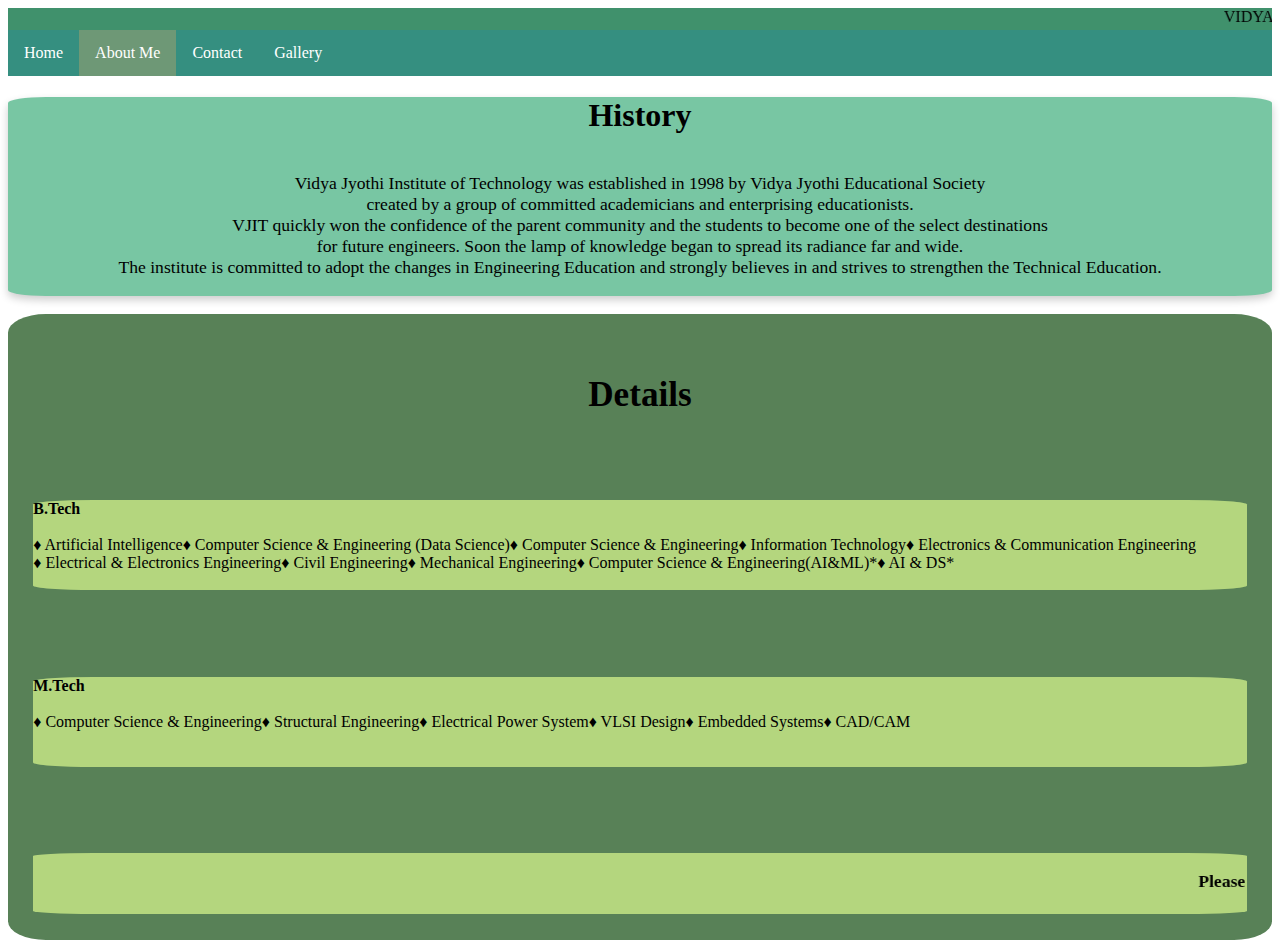
==== htmlassignment/aboutme.html @ 6f54c9c4 "html files commit" ====
<!DOCTYPE html>
<html lang="en">
  <head>
    <meta charset="UTF-8" />
   <!-- <meta http-equiv="X-UA-Compatible" content="IE=edge" />-->
    <meta name="viewport" content="width=device-width, initial-scale=1.0" />
    <title>Assignment</title>
    <link href="../css/assignment.css" rel="stylesheet" />
  </head>
  <body>
    <nav>
      <label class="logo"><marquee>VIDYA  JYOTHI  INSTITUTE  OF  TECHNOLOGY </marquee></label>
      <ul>
        <li><a  href="../htmlassignment/index.html">Home</a></li>
        <li><a  class="active" href="../htmlassignment/aboutme.html">About Me</a></li>
        <li><a href="../htmlassignment/contactme.html">Contact</a></li>
        <li><a href="../htmlassignment/gallery.html">Gallery</a></li>
      </ul>
    </nav>
    
      <div class="card">
        <h1><b><center>History</center></b></h1>
        <div class="container">
         
          <p style="text-align: center;" >
            Vidya Jyothi Institute of Technology was established in 1998 by Vidya Jyothi
             Educational Society <br>created by a group of committed academicians and enterprising 
             educationists. <br>VJIT quickly won the confidence of the parent community and the students to 
             become one of the select destinations<br> for future engineers. Soon the lamp of knowledge began to
              spread its radiance far and wide.<br> The institute is committed to adopt the changes in Engineering Education
               and strongly believes in and strives to strengthen the Technical Education.
        </p>
        </div>
      </div>
     <br>
      <div class="flex-container1">
        <div style="text-align: center; background-color: transparent;"><h1><p><b>Details</b></p></h1></div>
        <div class="container1">
           <b> B.Tech</b><br><br>
        <ul>
<li>♦   Artificial Intelligence</li>
<li>♦   Computer Science & Engineering (Data Science)</li>
<li>♦   Computer Science & Engineering</li>
<li>♦   Information Technology</li>
<li>♦    Electronics & Communication Engineering</li>
<li>♦   Electrical & Electronics Engineering</li>
<li>♦   Civil Engineering</li>
<li>♦   Mechanical Engineering</li>
<li>♦ Computer Science & Engineering(AI&ML)*</li>
<li>♦ AI & DS*</li>
</ul>
        </div><br><br>

    <div class="container2">
         <b> M.Tech</b><br><br>
      <ul>
<li>♦   Computer Science & Engineering</li>
 <li> ♦   Structural Engineering</li>
<li> ♦   Electrical Power System</li>
<li>♦   VLSI Design</li>
<li> ♦   Embedded Systems</li>
<li>  ♦   CAD/CAM</li>
</ul>
      </div><br><br>

    <div class="container3">
      <p><marquee><b>Please check the contact us page for more information and for any queries.</b></marquee></p>
    </div>

    </div>
    


      
  </body>
</html>
---- css/assignment.css ----
nav{
    background-color: #40916c;
    
}
section{
     background: url(../images/vjitlogo.jpeg);
     background-size: cover;
     height: 100vh;

}

ul {
    list-style-type: none;
    margin: 0;
    padding: 0;
    overflow: hidden;
    background-color: #358f80;
  }
  .active{
    background-color: rgb(110, 152, 118);
  }
  
  li {
    float: left;
  }
  
  li a {
    display: block;
    color: white;
    text-align: center;
    padding: 14px 16px;
    text-decoration: none;
  }
  
  /* Change the link color to #111 (black) on hover */
  li a:hover {
    background-color: #111;
  }

  .container{
      
       length: 520px;
       width: 100%;
  }

  .card {
    /* Add shadows to create the "card" effect */
    box-shadow: 0 4px 8px 0 rgba(0,0,0,0.2);
    background-color: #78c6a3;
    border-radius: 3%;

  }
  
  /* On mouse-over, add a deeper shadow */
  .card:hover {
    box-shadow: 0 8px 16px 0 rgba(0,0,0,0.2);
  }
  
  /* Add some padding inside the card container */
 

  .container1{
    padding: auto;
    height:90px;
    width:200px;
    
  }
  .container {
    column-count: 1;
  }
  .container2{
    padding: auto;
    height:90px;
    width:200px;
    background-color: darkolivegreen;
  }
  .container2 ul{
    background-color: transparent;
  }



  .logo{
    text: bold; 
  }
  
  .table1{
    border: #111;
    border-radius: 0%;
    text-align: center;
    text-decoration:#434f4f ;
    border-radius: 5%;
    width: 200px;
    max-height: 450px;
    background-color: #adc178;
   padding: 2%;
  
  }
  .table1 tr{
    background-color: #6fe36b;
    
  }
  .table1 tr:hover{
    background-color: aliceblue;
  }
  .footer{
    background-color: aquamarine;
    max-width: 100%;
  }

  
  .contactform{
    padding: 2px 16px;
    height: auto;
    position: right;
    background:#67b9bc;
    min-width: 50%;
    
    
  }
  
  .contactform div{
    padding: 2%;
    max-width: 100%;
    
  }
 
  .contactsdetaails{
    flex-wrap: wrap;
    display: flex;
    padding: 5%;
    background-color: rgb(234, 237, 228);
    
  }
  .contactsdetaails div{
    padding: 2%;
    margin: 5%;
    flex-wrap: wrap;
    display: inline;
    
  }
  .contactsdetaails h1{
    justify-content: center;
  }
  .contactform1{
    background-color: rgb(110, 152, 118);
    align-items: center;
    max-width: 100%;
    padding: 1%;
    display: flex;
    flex-direction: column;
    flex-wrap: wrap;
    
   }
  
  .footer::after{
    content :"";
    display: table;
    clear:both;
    padding: 5%;
  }
  
  @media screen and (max-width: 480px) {
    .container {
      column-count: 2;
    }
    h1{
    max-height: 10%;
    }
    .card1{
      position:relative;
    }
  
    
   
    
    #form{
      max-width: fit-content;
    }
   .left{
    text-align: left;
    padding: 2%;
   }
   
   .container1{
    padding: auto;
    height:90px;
    max-width:200px;
    position:static;
    background-color: darkolivegreen;
  }
  .card1{
    position:absolute;
    text-decoration: bold;
  }
  .section{
    background-size: cover;
    max-width: 100%;
    height: 100vh;
  }
  }
  
.table{
  border: #111;
  border-radius: 0%;
  text-align: center;
  text-decoration:#434f4f ;
  border-radius: 5%;
  width: 200px;
  max-height: 450px;
  background-color: #99e2b4;
 padding: 2%;

}
.table:hover{
  background-color: #973aa8;
  box-shadow: 0 8px 16px 0 rgba(155, 149, 149, 0.2);
}
.flex-container{
  display:inline;
  flex-wrap:wrap;
  flex-direction:row;
  max-width: 90%;
  background-color: violet;
  border: #111;
  

}
.flex-container div{
  height: 70px;
  max-width: 30%;
  padding: 2%;
  border-radius: 3%;
 
}
.table{
  padding: 2%;
  margin: 2%;
  border-radius: 10%;
  background-color: linear-gradient(#e66465, #9198e5);
}

div.gallery {
  border: 1px solid #ccc;
}

div.gallery:hover {
  border: 2px solid #2a4254;
}

div.gallery img {
  width: 100%;
  height: auto;
}


* {
  box-sizing: border-box;
}

.responsive {
  padding: 0 6px;
  float:right;
  width: 24.99999%;
}

@media only screen and (max-width: 700px) {
  .responsive {
    width: 49.99999%;
    margin: 6px 0;
  }
}

@media only screen and (max-width: 500px) {
  .responsive {
    width: 100%;
  }
}

.clearfix:after {
  content: "";
  display: table;
  clear: both;
}

img{
  max-width: 100%;
  height: 100%;
  object-fit: cover;
   }

.gal{
  width: 80%;
  margin: 100px auto 50px;
  display: grid;
  grid-template-columns: repeat(auto-fit,minmax(250px,1fr));
  grid-gap: 30px;
}

.gal img{
  width: 100%;
  cursor: pointer;
}
h2{
  text-align:center;
}



.formBox {
  padding: 15px;
  text-align: center;
  min-height: 50vh;
  min-width: 50vw;
  display: flex;
  flex-direction: column;
  background: #65ab63;
  border-radius: 30px;
  backdrop-filter: blur(10px);

}

h2 {
  margin-bottom: -10px;
}

p {
  font-weight: 500;
  font-size: 1.1em;
}


.flex-container1{
  display:flex;
  flex-wrap: wrap;
  background-color: transparent;
  background-color: #588157;
  border-radius: 3%
  

}

.flex-container1 div{
  
  background-color: rgb(180, 214, 126);
  margin: 2%;
  border-radius: 3%;
  width: 100%;
  
  border-radius: 5%;
  

}
.flex-container1 p{
  text-align: center;
  justify-content: center;
}
.container1 ul{
  background-color: transparent;

}
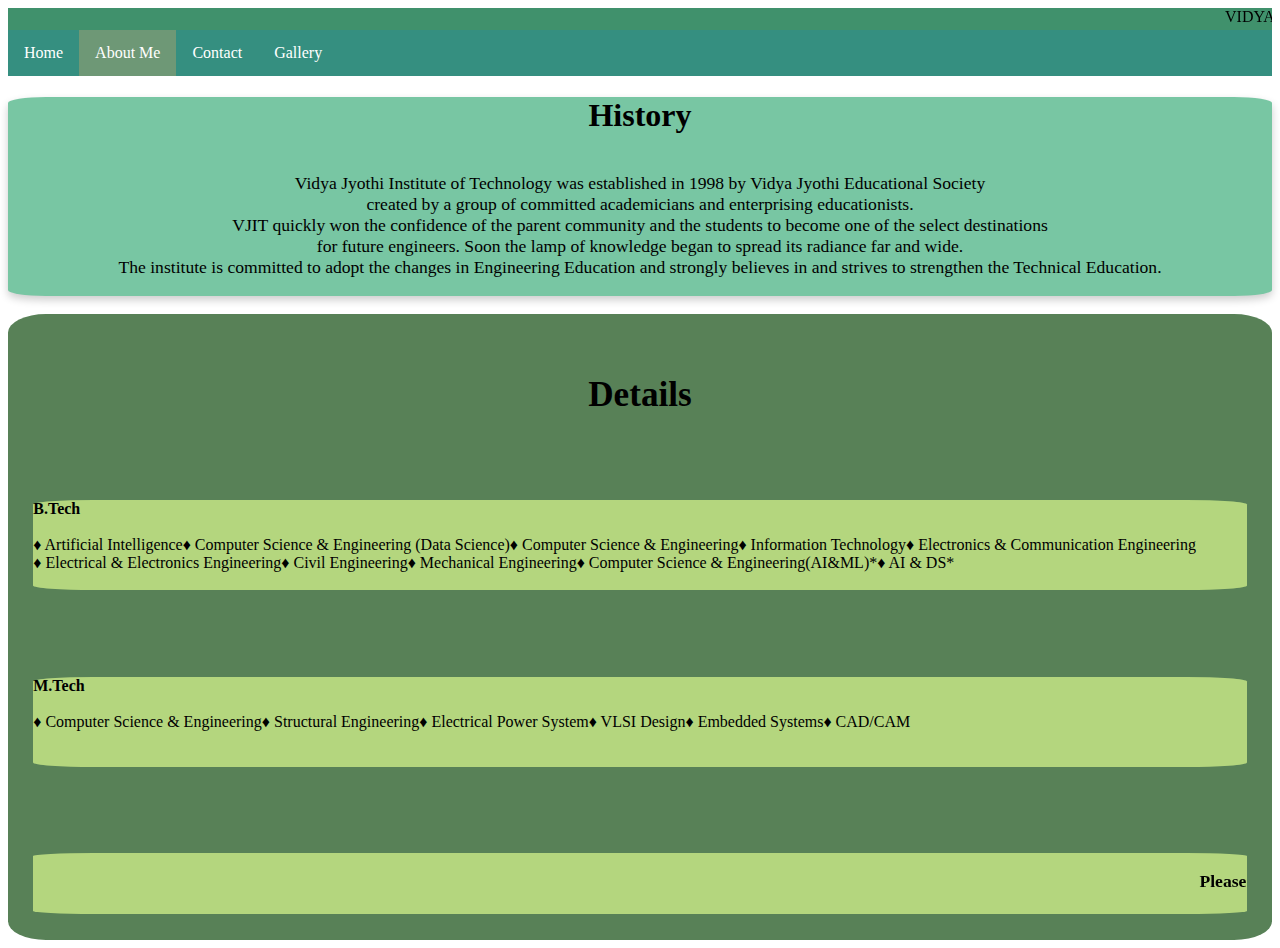
==== commit 9f1a4fe1: "changed are completed" ====
--- a/htmlassignment/aboutme.html
+++ b/htmlassignment/aboutme.html
@@ -2,41 +2,54 @@
 <html lang="en">
   <head>
     <meta charset="UTF-8" />
-   <!-- <meta http-equiv="X-UA-Compatible" content="IE=edge" />-->
+    <meta http-equiv="X-UA-Compatible" content="IE=edge" />
     <meta name="viewport" content="width=device-width, initial-scale=1.0" />
     <title>Assignment</title>
     <link href="../css/assignment.css" rel="stylesheet" />
   </head>
   <body>
     <nav>
-      <label class="logo"><marquee>VIDYA  JYOTHI  INSTITUTE  OF  TECHNOLOGY </marquee></label>
+      <label class="logo"
+        ><marquee>VIDYA JYOTHI INSTITUTE OF TECHNOLOGY </marquee></label
+      >
       <ul>
-        <li><a  href="../htmlassignment/index.html">Home</a></li>
-        <li><a  class="active" href="../htmlassignment/aboutme.html">About Me</a></li>
+        <li><a href="../htmlassignment/index.html">Home</a></li>
+        <li>
+          <a class="active" href="../htmlassignment/aboutme.html">About Me</a>
+        </li>
         <li><a href="../htmlassignment/contactme.html">Contact</a></li>
         <li><a href="../htmlassignment/gallery.html">Gallery</a></li>
       </ul>
     </nav>
-    
-      <div class="card">
-        <h1><b><center>History</center></b></h1>
-        <div class="container">
-         
-          <p style="text-align: center;" >
-            Vidya Jyothi Institute of Technology was established in 1998 by Vidya Jyothi
-             Educational Society <br>created by a group of committed academicians and enterprising 
-             educationists. <br>VJIT quickly won the confidence of the parent community and the students to 
-             become one of the select destinations<br> for future engineers. Soon the lamp of knowledge began to
-              spread its radiance far and wide.<br> The institute is committed to adopt the changes in Engineering Education
-               and strongly believes in and strives to strengthen the Technical Education.
+
+    <div class="card">
+      <h1>
+        <b><center>History</center></b>
+      </h1>
+      <div class="container">
+        <p style="text-align: center;">
+          Vidya Jyothi Institute of Technology was established in 1998 by Vidya
+          Jyothi Educational Society <br />created by a group of committed
+          academicians and enterprising educationists. <br />VJIT quickly won
+          the confidence of the parent community and the students to become one
+          of the select destinations<br />
+          for future engineers. Soon the lamp of knowledge began to spread its
+          radiance far and wide.<br />
+          The institute is committed to adopt the changes in Engineering
+          Education and strongly believes in and strives to strengthen the
+          Technical Education.
         </p>
-        </div>
       </div>
-     <br>
-      <div class="flex-container1">
-        <div style="text-align: center; background-color: transparent;"><h1><p><b>Details</b></p></h1></div>
-        <div class="container1">
-           <b> B.Tech</b><br><br>
+    </div>
+    <br />
+    <div class="flex-container1">
+      <div style="text-align: center; background-color: transparent;">
+        <h1>
+          <p><b>Details</b></p>
+        </h1>
+      </div>
+      <div class="container1">
+        <b> B.Tech</b><br /><br />
         <ul>
 <li>♦   Artificial Intelligence</li>
 <li>♦   Computer Science & Engineering (Data Science)</li>
@@ -73,4 +86,4 @@
 
       
   </body>
-</html>+</html>
